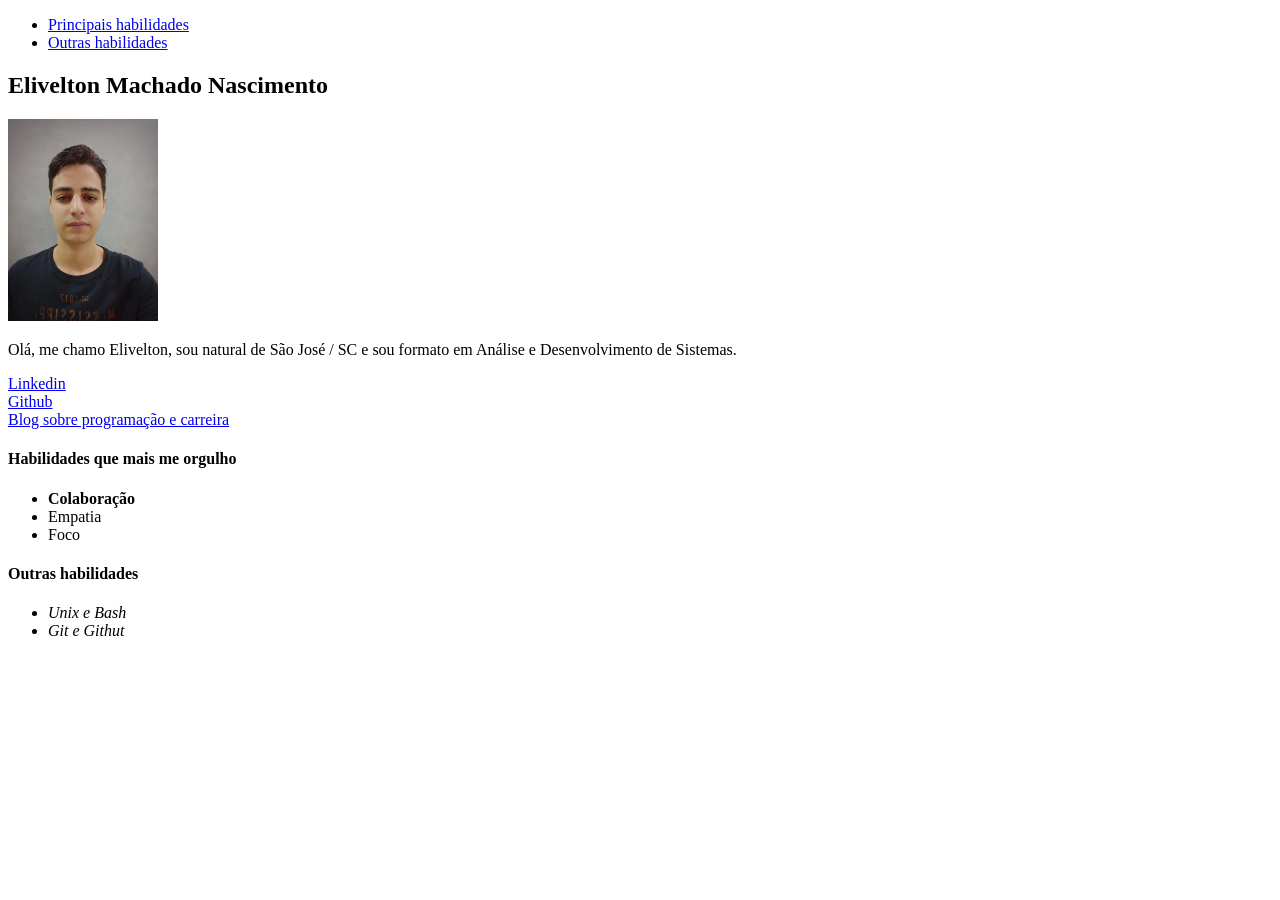
==== index.html @ 51281f21 "Adicionado foto e informações no arquivo index.html" ====
<!DOCTYPE html>
<html lang="ptBR">
<head>
    <meta charset="UTF-8">
    <meta http-equiv="X-UA-Compatible" content="IE=edge">
    <meta name="viewport" content="width=device-width, initial-scale=1.0">
    <title>Document</title>
</head>
<body>
    
    <ul>
        <li> <a href="#principaisHabilidades"> Principais habilidades </a></li>
        <li> <a href="#outrasHabilidades"> Outras habilidades </a> </li>
    </ul>

    <h2>Elivelton Machado Nascimento</h2>

    <img src="my-image.jpeg" alt="Retrato de Elivelton Machado" width="150px">

    <p>
        Olá, me chamo Elivelton, sou natural de São José / SC e sou formato em Análise e Desenvolvimento de Sistemas.
    </p>

    <a href="https://www.linkedin.com/in/eliveltonmn/" target="_blank"> Linkedin </a>
    <br>
    <a href="https://github.com/El1v" target="_blank"> Github </a>
    <br>
    <a href="https://blog.geekhunter.com.br/" target="_blank"> Blog sobre programação e carreira </a>

    <h4 id="principaisHabilidades">Habilidades que mais me orgulho</h4>
        <ul>    
            <li><strong>Colaboração</strong></li>
            <li>Empatia</li>
            <li>Foco</li>
        </ul>

    <h4 id="outrasHabilidades">Outras habilidades</h4>
        <ul>
            <li><em>Unix e Bash</em></li>
            <li><em>Git e Githut</em></li>
        </ul>
    

</body>
</html>
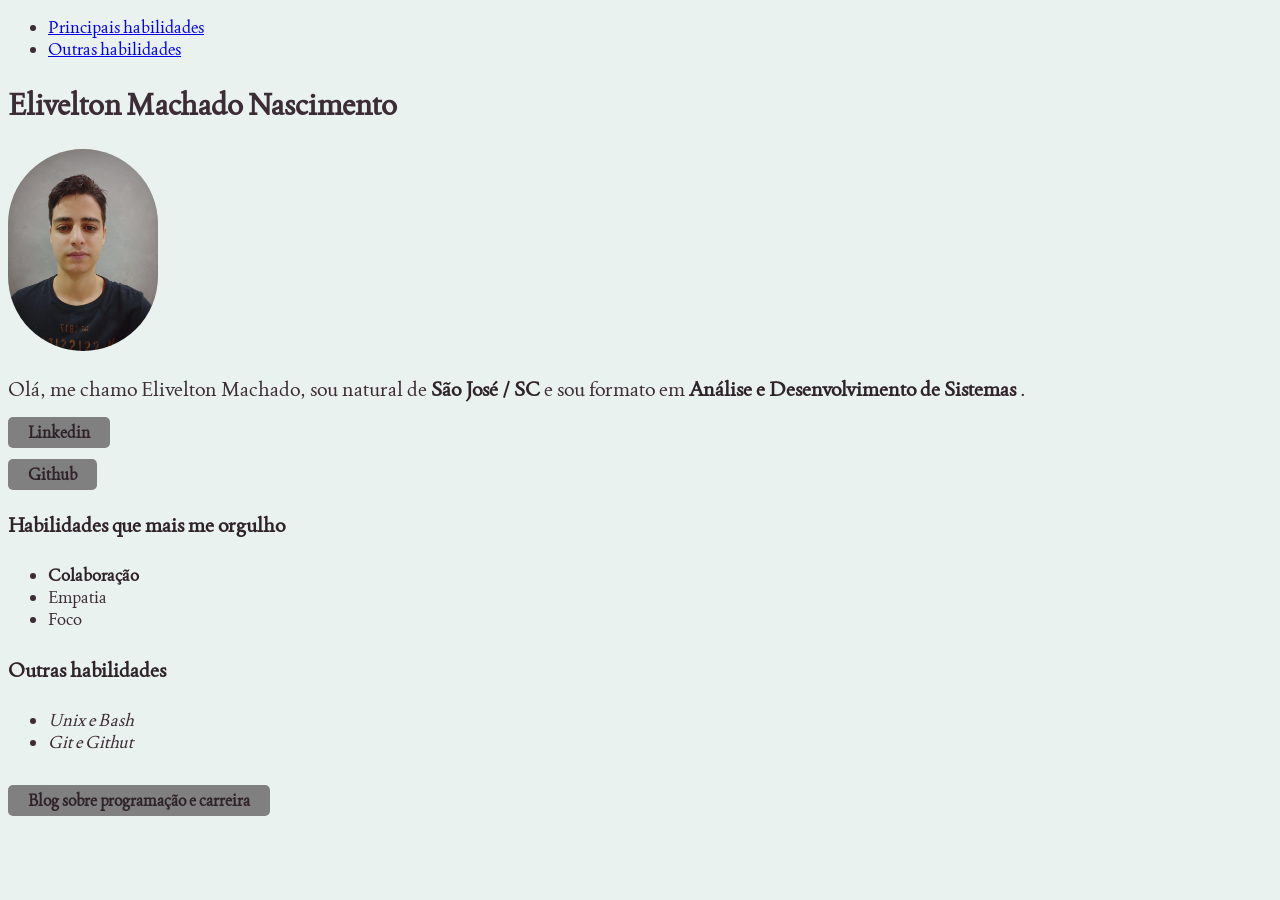
==== commit 825720c6: "Criado arquivo style.css e alterado todo o estilo da pagina" ====
--- a/index.html
+++ b/index.html
@@ -5,6 +5,7 @@
     <meta http-equiv="X-UA-Compatible" content="IE=edge">
     <meta name="viewport" content="width=device-width, initial-scale=1.0">
     <title>Document</title>
+    <link rel="stylesheet" href="style.css">
 </head>
 <body>
     
@@ -15,30 +16,33 @@
 
     <h2>Elivelton Machado Nascimento</h2>
 
-    <img src="my-image.jpeg" alt="Retrato de Elivelton Machado" width="150px">
+    <img src="my-image.jpeg" alt="Retrato de Elivelton Machado" width="150px" class="image">
 
     <p>
-        Olá, me chamo Elivelton, sou natural de São José / SC e sou formato em Análise e Desenvolvimento de Sistemas.
+        Olá, me chamo Elivelton Machado, sou natural de <strong> São José / SC </strong>e sou formato em <strong> Análise e Desenvolvimento de Sistemas </strong>.
     </p>
 
-    <a href="https://www.linkedin.com/in/eliveltonmn/" target="_blank"> Linkedin </a>
+    <a href="https://www.linkedin.com/in/eliveltonmn/" target="_blank" class="button"> Linkedin </a>
     <br>
-    <a href="https://github.com/El1v" target="_blank"> Github </a>
     <br>
-    <a href="https://blog.geekhunter.com.br/" target="_blank"> Blog sobre programação e carreira </a>
-
-    <h4 id="principaisHabilidades">Habilidades que mais me orgulho</h4>
+    <a href="https://github.com/El1v" target="_blank" class="button"> Github </a>
+    <br>
+    
+    <h4 id="principaisHabilidades" class="skills">Habilidades que mais me orgulho</h4>
         <ul>    
             <li><strong>Colaboração</strong></li>
             <li>Empatia</li>
             <li>Foco</li>
         </ul>
 
-    <h4 id="outrasHabilidades">Outras habilidades</h4>
+    <h4 id="outrasHabilidades" class="skills">Outras habilidades</h4>
         <ul>
             <li><em>Unix e Bash</em></li>
             <li><em>Git e Githut</em></li>
         </ul>
+
+    <br>
+    <a href="https://blog.geekhunter.com.br/" target="_blank" class="button"> Blog sobre programação e carreira </a>
     
 
 </body>
--- a/style.css
+++ b/style.css
@@ -0,0 +1,43 @@
+@import url('https://fonts.googleapis.com/css2?family=Joan&display=swap');
+
+body {
+    background-color: #EAF2EF;
+    font-family: 'Joan', serif;
+    color: #3B2C35;
+}
+
+h2{
+    font-size: 30px;
+}
+
+p {
+    font-size: 20px;
+}
+
+strong {
+     color: #2F232A;
+}
+
+li {
+    font-size: 17px;    
+}
+
+.skills {
+    font-size: 20px;
+    color: #2F232A;
+}
+
+.button{
+    background-color: #808080;
+    color: #2F232A;
+    padding: 5px 20px;
+    border-radius: 5px;
+    text-decoration: none;
+    font-weight: 700;
+    
+}
+
+.image {
+    border-radius: 100px;
+}
+
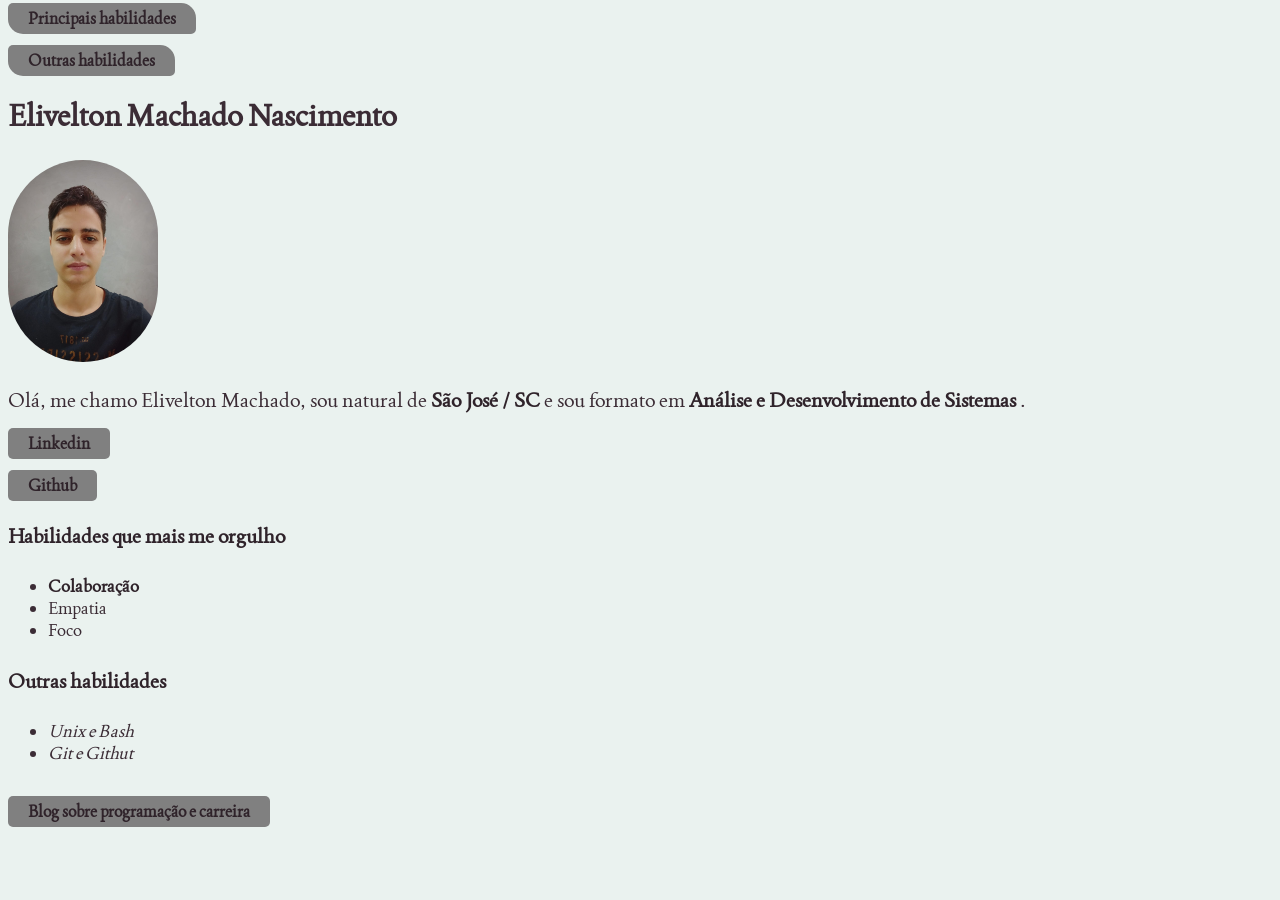
==== commit 004c7260: "Adicionado visual nos botoões de direcionamento interno" ====
--- a/index.html
+++ b/index.html
@@ -1,18 +1,20 @@
 <!DOCTYPE html>
-<html lang="ptBR">
+<html lang="pt-BR">
 <head>
     <meta charset="UTF-8">
     <meta http-equiv="X-UA-Compatible" content="IE=edge">
     <meta name="viewport" content="width=device-width, initial-scale=1.0">
-    <title>Document</title>
+    <title>Portfolio Web - Elivelton Machado</title>
     <link rel="stylesheet" href="style.css">
 </head>
 <body>
     
-    <ul>
-        <li> <a href="#principaisHabilidades"> Principais habilidades </a></li>
-        <li> <a href="#outrasHabilidades"> Outras habilidades </a> </li>
-    </ul>
+    
+        <a href="#principaisHabilidades" class="buttonDirecionar" > Principais habilidades </a>
+        <br>
+        <br>
+        <a href="#outrasHabilidades" class="buttonDirecionar"> Outras habilidades </a>
+    
 
     <h2>Elivelton Machado Nascimento</h2>
 
--- a/style.css
+++ b/style.css
@@ -37,6 +37,15 @@
     
 }
 
+.buttonDirecionar{
+    background-color: #808080;
+    color: #2F232A;
+    padding: 5px 20px;
+    border-radius: 5px 15px;
+    text-decoration: none;
+    font-weight: 700;
+}
+
 .image {
     border-radius: 100px;
 }
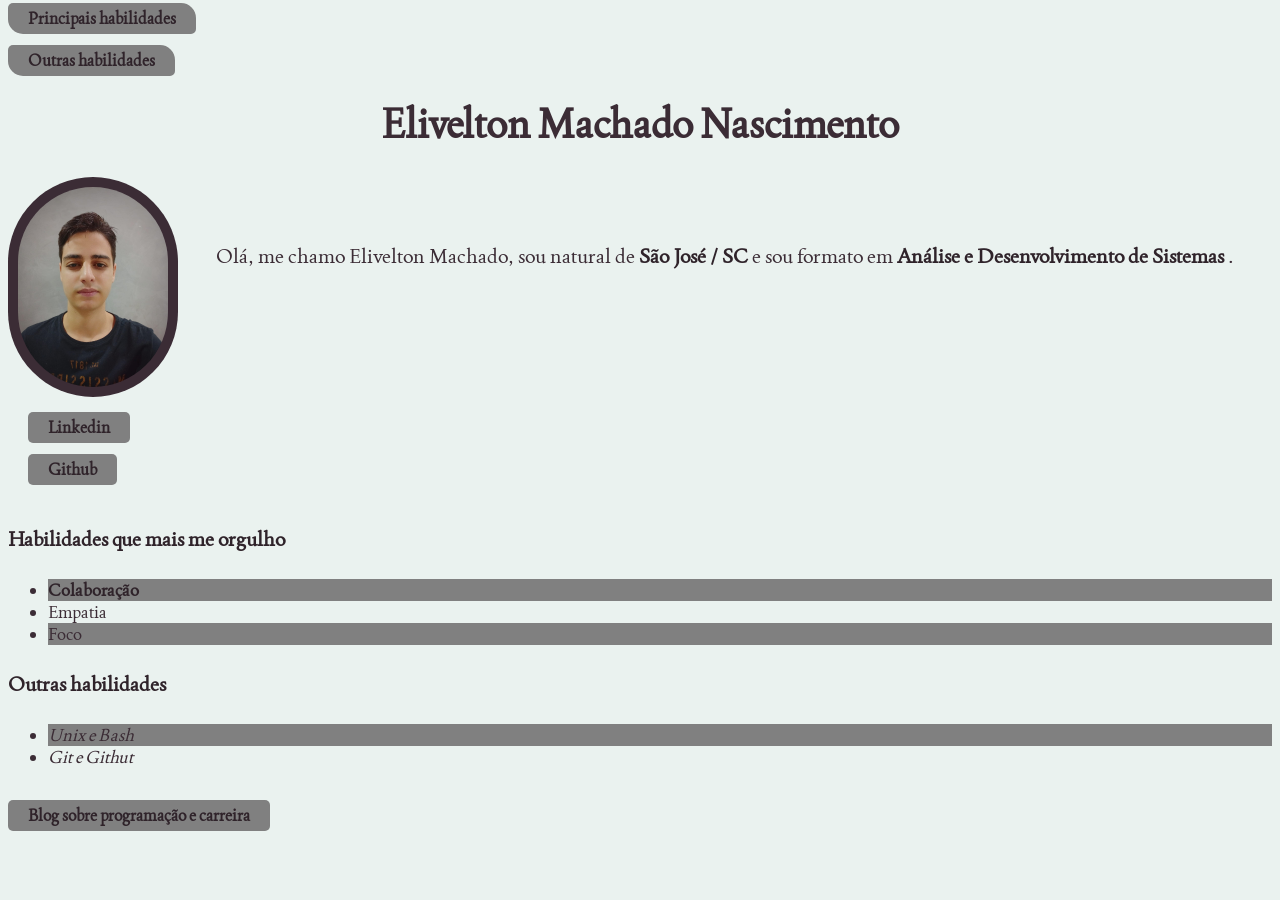
==== commit f4b0c5b8: "Adicionado blocos e organização dos conteudos da página" ====
--- a/index.html
+++ b/index.html
@@ -1,51 +1,67 @@
 <!DOCTYPE html>
 <html lang="pt-BR">
-<head>
-    <meta charset="UTF-8">
-    <meta http-equiv="X-UA-Compatible" content="IE=edge">
-    <meta name="viewport" content="width=device-width, initial-scale=1.0">
+  <head>
+    <meta charset="UTF-8" />
+    <meta http-equiv="X-UA-Compatible" content="IE=edge" />
+    <meta name="viewport" content="width=device-width, initial-scale=1.0" />
     <title>Portfolio Web - Elivelton Machado</title>
-    <link rel="stylesheet" href="style.css">
-</head>
-<body>
-    
-    
-        <a href="#principaisHabilidades" class="buttonDirecionar" > Principais habilidades </a>
-        <br>
-        <br>
-        <a href="#outrasHabilidades" class="buttonDirecionar"> Outras habilidades </a>
-    
+    <link rel="stylesheet" href="style.css" />
+  </head>
+  <body>
 
-    <h2>Elivelton Machado Nascimento</h2>
+    <a href="#principaisHabilidades" class="buttonDirecionar">
+      Principais habilidades
+    </a>
+    <br />
+    <br />
+    <a href="#outrasHabilidades" class="buttonDirecionar">
+      Outras habilidades
+    </a>
 
-    <img src="my-image.jpeg" alt="Retrato de Elivelton Machado" width="150px" class="image">
+    <div>
+      <h1 class="meu-nome">Elivelton Machado Nascimento</h1>
 
-    <p>
-        Olá, me chamo Elivelton Machado, sou natural de <strong> São José / SC </strong>e sou formato em <strong> Análise e Desenvolvimento de Sistemas </strong>.
-    </p>
+        <div class="image-container">
+            <img src="my-image.jpeg" alt="Retrato de Elivelton Machado" width="150px" class="image" id="minha-foto">
+      
+      <p class="descricao">
+        Olá, me chamo Elivelton Machado, sou natural de
+        <strong> São José / SC </strong>e sou formato em
+        <strong> Análise e Desenvolvimento de Sistemas </strong>.
+      </p>
 
-    <a href="https://www.linkedin.com/in/eliveltonmn/" target="_blank" class="button"> Linkedin </a>
+        </div>
+    </div>
+
+
+    <div id="social-media"> 
+   
+    <a href="https://www.linkedin.com/in/eliveltonmn/" target="_blank"class="button" >Linkedin </a>
     <br>
     <br>
-    <a href="https://github.com/El1v" target="_blank" class="button"> Github </a>
-    <br>
-    
-    <h4 id="principaisHabilidades" class="skills">Habilidades que mais me orgulho</h4>
-        <ul>    
-            <li><strong>Colaboração</strong></li>
-            <li>Empatia</li>
-            <li>Foco</li>
-        </ul>
+    <a href="https://github.com/El1v" target="_blank" class="button"> Github </a> 
+
+    </div>
+
+
+    <h4 id="principaisHabilidades" class="skills">
+      Habilidades que mais me orgulho
+    </h4>
+    <ul>
+      <li><strong>Colaboração</strong></li>
+      <li>Empatia</li>
+      <li>Foco</li>
+    </ul>
 
     <h4 id="outrasHabilidades" class="skills">Outras habilidades</h4>
-        <ul>
-            <li><em>Unix e Bash</em></li>
-            <li><em>Git e Githut</em></li>
-        </ul>
+    <ul>
+      <li><em>Unix e Bash</em></li>
+      <li><em>Git e Githut</em></li>
+    </ul>
 
-    <br>
-    <a href="https://blog.geekhunter.com.br/" target="_blank" class="button"> Blog sobre programação e carreira </a>
-    
-
-</body>
-</html>+    <br />
+    <a href="https://blog.geekhunter.com.br/" target="_blank" class="button">
+      Blog sobre programação e carreira
+    </a>
+  </body>
+</html>
--- a/style.css
+++ b/style.css
@@ -6,9 +6,12 @@
     color: #3B2C35;
 }
 
-h2{
-    font-size: 30px;
+.meu-nome { 
+    font-size: 40px;
+    text-align: center;
 }
+    
+
 
 p {
     font-size: 20px;
@@ -50,3 +53,34 @@
     border-radius: 100px;
 }
 
+
+
+#minha-foto {
+    float: left;
+    height: 200px;
+    padding: 10px;
+    background-color: #3B2C35;
+}
+
+.image-container {
+    height: 220px;
+}
+
+.descricao {
+    position: relative;
+    right: -3%;
+    top: 30%;
+}
+
+#social-media { 
+    padding: 20px;
+
+}
+
+ul li:nth-child(odd) { 
+    background-color: #808080;
+}
+
+ul li:hover {
+    font-family: 'Franklin Gothic Medium', 'Arial Narrow', Arial, sans-serif;
+}
